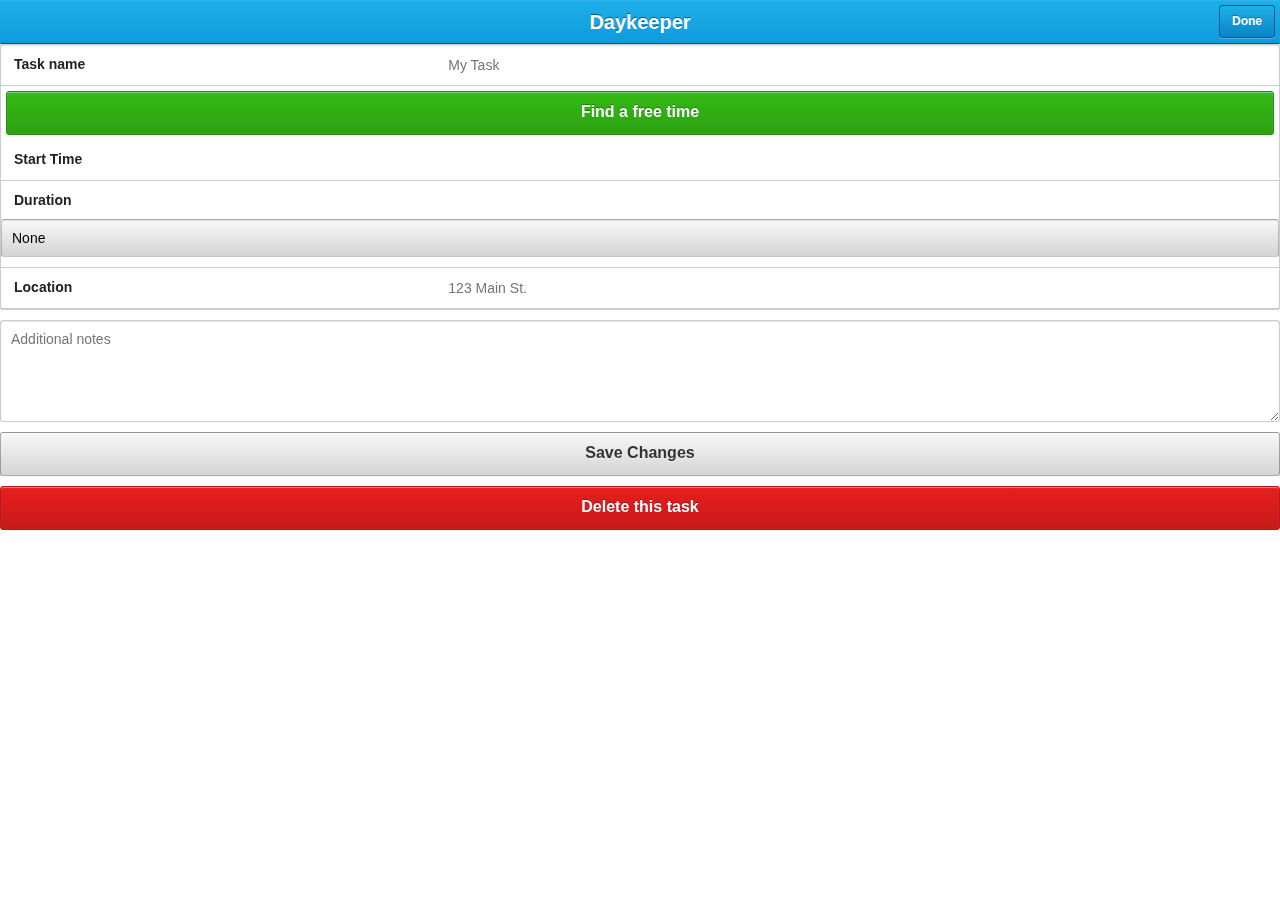
==== detailview.html @ b5b7abed "Merge branch 'master' of https://github.com/bjlange/daykeeper" ====
<html>
  <head>
    <meta charset="utf-8">
    <!-- Sets initial viewport load and disables zooming  -->
    <meta name="viewport" content="initial-scale=1, maximum-scale=1, user-scalable=no">

    <meta name="apple-mobile-web-app-capable" content="yes">
    <meta name="apple-mobile-web-app-status-bar-style" content="black">

    <!-- Set Apple icons for when prototype is saved to home screen -->
    <link rel="apple-touch-icon-precomposed" sizes="114x114" href="touch-icons/apple-touch-icon-114x114.png">
    <link rel="apple-touch-icon-precomposed" sizes="72x72" href="touch-icons/apple-touch-icon-72x72.png">
    <link rel="apple-touch-icon-precomposed" sizes="57x57" href="touch-icons/apple-touch-icon-57x57.png">

    <script type = "text/javascript" src="//ajax.googleapis.com/ajax/libs/jquery/1.9.1/jquery.min.js"/>
    <!-- Include the compiled Ratchet JS -->
    <script src="ratchet/ratchet.js"></script>
    <!-- Include the compiled Ratchet CSS -->
    <link rel="stylesheet" href="ratchet/ratchet.css">
    <script>
	var id = getParameterByName("objectId");
	var startT = document.getElementById("

    </script>
	
  </head>
  <body>
    <header class="bar-title">
      <h1 class="title">Daykeeper</h1>
      <a class="button" onclick="history.back()">
	  Done
      </a>
    </header>
    <div class="content">
	<form action="doSomethingOnSubmit">
	    <div class="input-group">
		<div class="input-row">
		    <label>Task name</label>
		    <input id ="taskName" type="text" placeholder="My Task">
		</div>
		<a href="scheduler.html" class="button-positive button-block" style="margin:5px;">
		  Find a free time
		</a>
		<div class="input-row">
		    <label>Start Time</label>
		    <input id="startTime" type="datetime" name="start-time">
		</div>
		<div class="input-row">
		    <label>Duration</label>
		    <select class="skinny-select">
		      <option value="0">None</option>
		      <option value="10">10 minutes</option>
		      <option value="20">20 minutes</option>
		      <option value="30">30 minutes</option>
		      <option value="60">1 hour</option>
		      <option value="120">2 hours</option>
		      <option value="180">3 hours</option>
		    </select>
		</div>
		<div class="input-row">
		    <label>Location</label>
		    <input type="text" placeholder="123 Main St.">
		</div>
		<div class="input-row">
		</div>
	    </div>
	    <textarea rows="5" placeholder="Additional notes"></textarea>
	    <input class="button-block" type="submit" style="width:100%;" value="Save Changes"/>
	    <a class="button-negative button-block">Delete this task</a>
	</form>
      
    </div>    
  </body>
</html>
---- ratchet/ratchet.css ----
/**
 * ==================================
 * Ratchet v1.0.0
 * Licensed under The MIT License
 * http://opensource.org/licenses/MIT
 * ==================================
 */

/* Hard reset
-------------------------------------------------- */

html,
body,
div,
span,
iframe,
h1,
h2,
h3,
h4,
h5,
h6,
p,
blockquote,
pre,
a,
abbr,
acronym,
address,
big,
cite,
code,
del,
dfn,
em,
img,
ins,
kbd,
q,
s,
samp,
small,
strike,
strong,
sub,
sup,
tt,
var,
b,
u,
i,
center,
dl,
dt,
dd,
ol,
ul,
li,
fieldset,
form,
label,
legend,
table,
caption,
tbody,
tfoot,
thead,
tr,
th,
td,
article,
aside,
canvas,
details,
embed,
figure,
figcaption,
footer,
header,
hgroup,
menu,
nav,
output,
section,
summary,
time,
audio,
video {
  padding: 0;
  margin: 0;
  border: 0;
}

/* Prevents iOS text size adjust after orientation change, without disabling (Thanks to @necolas) */
html {
  -webkit-text-size-adjust: 100%;
      -ms-text-size-adjust: 100%;
}

/* Base styles
-------------------------------------------------- */

body {
  position: fixed;
  top: 0;
  right: 0;
  bottom: 0;
  left: 0;
  font: 14px/1.25 "Helvetica Neue", sans-serif;
  color: #222;
  background-color: #fff;
}

/* Universal link styling */
a {
  color: #0882f0;
  text-decoration: none;
  -webkit-tap-highlight-color: rgba(0, 0, 0, 0); /* Removes the dark touch outlines on links */
}

/* Wrapper to be used around all content not in .bar-title and .bar-tab */
.content {
  position: fixed;
  top: 0;
  right: 0;
  bottom: 0;
  left: 0;
  overflow: auto;
  background: #fff;
  -webkit-transition-property: top, bottom;
          transition-property: top, bottom;
  -webkit-transition-duration: .2s, .2s;  
          transition-duration: .2s, .2s;  
  -webkit-transition-timing-function: linear, linear;
          transition-timing-function: linear, linear;
  -webkit-overflow-scrolling: touch;
}

/* Hack to force all relatively and absolutely positioned elements still render while scrolling
   Note: This is a bug for "-webkit-overflow-scrolling: touch" */
.content > * {
  -webkit-transform: translateZ(0px);
          transform: translateZ(0px);
}

/* Utility wrapper to pad in components like forms, block buttons and segmented-controllers so they're not full-bleed */
.content-padded {
  padding: 10px;
}

/* Pad top/bottom of content so it doesn't hide behind .bar-title and .bar-tab.
   Note: For these to work, content must come after both bars in the markup */
.bar-title ~ .content {
  top: 44px;
}
.bar-tab ~ .content {
  bottom: 51px;
}
.bar-header-secondary ~ .content {
  top: 88px;
}/* General bar styles
-------------------------------------------------- */

[class*="bar-"] {
  position: fixed;
  right: 0;
  left: 0;
  z-index: 10;
  height: 44px;
  padding: 5px;
  box-sizing: border-box;
}

/* Modifier class to dock any bar below .bar-title */
.bar-header-secondary {
  top: 45px;
}

/* Modifier class to dock any bar to bottom of viewport */
.bar-footer {
  bottom: 0;
}

/* Generic bar for wrapping buttons, segmented controllers, etc. */
.bar-standard {
  background-color: #f2f2f2;
  background-image: -webkit-linear-gradient(top, #f2f2f2 0, #e5e5e5 100%);
  background-image: linear-gradient(to bottom, #f2f2f2 0, #e5e5e5 100%);
  border-bottom: 1px solid #aaa;
  box-shadow: inset 0 1px 1px -1px #fff;
}

/* Flip border position to top for footer bars */
.bar-footer.bar-standard,
.bar-footer-secondary.bar-standard {
  border-top: 1px solid #aaa;
  border-bottom-width: 0;
}

/* Title bar
-------------------------------------------------- */

/* Bar docked to top of viewport for showing page title and actions */
.bar-title {
  top: 0;
  display: -webkit-box;
  display: box;
  background-color: #1eb0e9;
  background-image: -webkit-linear-gradient(top, #1eb0e9 0, #109adc 100%);
  background-image: linear-gradient(to bottom, #1eb0e9 0, #109adc 100%);
  border-bottom: 1px solid #0e5895;
  box-shadow: inset 0 1px 1px -1px rgba(255, 255, 255, .8);
  -webkit-box-orient: horizontal;
          box-orient: horizontal;
}

/* Centered text in the .bar-title */
.bar-title .title {
  position: absolute;
  top: 0;
  left: 0;
  display: block;
  width: 100%;
  font-size: 20px;
  font-weight: bold;
  line-height: 44px;
  color: #fff;
  text-align: center;
  text-shadow: 0 -1px rgba(0, 0, 0, .5);
  white-space: nowrap;
}

.bar-title > a:not([class*="button"]) {
  display: block;
  width: 100%;
  height: 100%;
}

/* Retain specified title color */
.bar-title .title a {
  color: inherit;
}

/* Tab bar
-------------------------------------------------- */

/* Bar docked to bottom used for primary app navigation */
.bar-tab {
  bottom: 0;
  height: 50px;
  padding: 0;
  background-color: #393939;
  background-image: -webkit-linear-gradient(top, #393939 0, #2b2b2b 100%);
  background-image: linear-gradient(to bottom, #393939 0, #2b2b2b 100%);
  border-top: 1px solid #000;
  border-bottom-width: 0;
  box-shadow: inset 0 1px 1px -1px rgba(255, 255, 255, .6);
}

/* Wrapper for individual tab */
.tab-inner {
  display: -webkit-box;
  display: box;
  height: 100%;
  list-style: none;
  -webkit-box-orient: horizontal;
          box-orient: horizontal;
}

/* Navigational tab */
.tab-item {
  height: 100%;
  padding-top: 9px;
  text-align: center;
  box-sizing: border-box;
  -webkit-box-flex: 1;
          box-flex: 1;
}

/* Active state for tab */
.tab-item.active {
  box-shadow: inset 0 0 20px rgba(0, 0, 0, .5);
}

/* Icon for tab  */
.tab-icon {
  display: block;
  height: 18px;
  margin: 0 auto;
}

/* Label for tab */
.tab-label {
  margin-top: 1px;
  font-size: 10px;
  font-weight: bold;
  color: #fff;
  text-shadow: 0 1px rgba(0, 0, 0, .3);
}

/* Buttons in title bars
-------------------------------------------------- */

/* Generic style for all buttons in .bar-title */
.bar-title [class*="button"] {
  position: relative;
  z-index: 10; /* Places buttons over full width title */
  font-size: 12px;
  line-height: 23px;
  color: #fff;
  text-shadow: 0 -1px 0 rgba(0, 0, 0, .3);
  background-color: #1eb0e9;
  background-image: -webkit-linear-gradient(top, #1eb0e9 0, #0984c6 100%);
  background-image: linear-gradient(to bottom, #1eb0e9 0, #0984c6 100%);
  border: 1px solid #0e5895;
  box-shadow: 0 1px rgba(255, 255, 255, .25);
  -webkit-box-flex: 0;
          box-flex: 0;
}


/* Hacky way to right align buttons outside of flex-box system
   Note: is only absolutely positioned button, would be better if flex-box had an "align right" option */
.bar-title .title + [class*="button"]:last-child,
.bar-title .button + [class*="button"]:last-child,
.bar-title [class*="button"].pull-right {
  position: absolute;
  top: 5px;
  right: 5px;
}

/* Override standard button active states */
.bar-title .button:active {
  color: #fff;
  background-color: #0876b1;
}

/* Directional buttons in title bars (thanks to @GregorAdams for solution - http://cssnerd.com/2011/11/30/the-best-pure-css3-ios-style-arrow-back-button/)
-------------------------------------------------- */

/* Add relative positioning so :before content is positioned properly */
.bar-title .button-prev,
.bar-title .button-next {
  position: relative;
}

/* Prev/next button base styles */
.bar-title .button-prev {
  margin-left: 7px; /* Push over to make room for :before content */
  border-left: 0;
  border-bottom-left-radius: 10px 15px;
  border-top-left-radius: 10px 15px;
}
.bar-title .button-next {
  margin-right: 7px; /* Push over to make room for :before content */
  border-right: 0;
  border-top-right-radius: 10px 15px;
  border-bottom-right-radius: 10px 15px;
}

/* Pointed part of directional button */
.bar-title .button-prev:before,
.bar-title .button-next:before {
  position: absolute;
  top: 2px;
  width: 27px;
  height: 27px;
  border-radius: 30px 100px 2px 40px / 2px 40px 30px 100px;
  content: '';
  box-shadow: inset 1px 0 #0e5895, inset 0 1px #0e5895;
  -webkit-mask-image: -webkit-gradient(linear, left top, right bottom, from(#000), color-stop(.33, #000), color-stop(.5, transparent), to(transparent));
                  mask-image: gradient(linear, left top, right bottom, from(#000), color-stop(.33, #000), color-stop(.5, transparent), to(transparent));
}
.bar-title .button-prev:before {
  left: -5px;
  background-image: -webkit-gradient(linear, left bottom, right top, from(#0984c6), to(#1eb0e9));
  background-image: gradient(linear, left bottom, right top, from(#0984c6), to(#1eb0e9));
  border-left: 1.5px solid rgba(255, 255, 255, .25);
  -webkit-transform: rotate(-45deg) skew(-10deg, -10deg);
          transform: rotate(-45deg) skew(-10deg, -10deg);
}
.bar-title .button-next:before {
  right: -5px;
  background-image: -webkit-gradient(linear, left bottom, right top, from(#1eb0e9), to(#0984c6));
  background-image: gradient(linear, left bottom, right top, from(#1eb0e9), to(#0984c6));
  border-top: 1.5px solid rgba(255, 255, 255, .25);
  -webkit-transform: rotate(135deg) skew(-10deg, -10deg);
          transform: rotate(135deg) skew(-10deg, -10deg);
}

/* Active states for the directional buttons */
.bar-title .button-prev:active,
.bar-title .button-next:active,
.bar-title .button-prev:active:before,
.bar-title .button-next:active:before {
  color: #fff;
  background-color: #0876b1;
  background-image: none;
}
.bar-title .button-prev:active:before,
.bar-title .button-next:active:before {
  content: '';
}
.bar-title .button-prev:active:before {
  box-shadow: inset 0 3px 3px rgba(0, 0, 0, .2);
}
.bar-title .button-next:active:before {
  box-shadow: inset 0 -3px 3px rgba(0, 0, 0, .2);
}

/* Block buttons in any bar
-------------------------------------------------- */

/* Add proper padding and replace buttons normal dropshadow with a shine from bar */
[class*="bar"] .button-block {
  padding: 7px 0;
  margin-bottom: 0;
  box-shadow: inset 0 1px 1px rgba(255, 255, 255, .4), 0 1px rgba(255, 255, 255, .8);
}

/* Override standard padding changes for .button-blocks */
[class*="bar"] .button-block:active {
  padding: 7px 0;
}

/* Segmented controller in any bar
-------------------------------------------------- */

/* Remove standard segmented bottom margin */
[class*="bar-"] .segmented-controller {
  margin-bottom: 0;
}

/* Add margins between segmented controllers and buttons */
[class*="bar-"] .segmented-controller + [class*="button"],
[class*="bar-"] [class*="button"] + .segmented-controller {
  margin-left: 5px;
}

/* Segmented controller in a title bar
-------------------------------------------------- */

.bar-title .segmented-controller {
  line-height: 18px;
  text-shadow: 0 -1px 0 rgba(0, 0, 0, 0.3);
  background-color: #1eb0e9;
  background-image: -webkit-linear-gradient(top, #1eb0e9 0, #0984c6 100%);
  background-image: linear-gradient(to bottom, #1eb0e9 0, #0984c6 100%);
  border: 1px solid #0e5895;
  border-radius: 3px;
  box-shadow: 0 1px rgba(255, 255, 255, .25);
  -webkit-box-flex: 1;
          box-flex: 1;
}

/* Set color for tab border and highlight */
.bar-title .segmented-controller li {
  border-left: 1px solid #0e5895;
  box-shadow: inset 1px 0 rgba(255, 255, 255, .25);
}

/* Remove inset shadow from first tab or one to the right of the active tab  */
.bar-title .segmented-controller .active + li,
.bar-title .segmented-controller li:first-child {
  box-shadow: none;
}

/* Remove left-hand border from first tab */
.bar-title .segmented-controller li:first-child {
  border-left-width: 0;
}

/* Depressed state (active) */
.bar-title .segmented-controller li.active {
  background-color: #0082c4;
  box-shadow: inset 0 1px 6px rgba(0, 0, 0, .3);
}

/* Set color of links to white */
.bar-title .segmented-controller li > a {
  color: #fff;
}


/* Search forms in standard bar
-------------------------------------------------- */

/* Position/size search bar within the bar */
.bar-standard input[type=search] {
  height: 32px;
  margin: 0;
}/* Lists
-------------------------------------------------- */

/* Remove usual bullet styles from list */
.list {
  margin-bottom: 10px;
  list-style: none;
  background-color: #fff;
}

/* Pad each list item and add dividers */
.list li {
  position: relative;
  padding: 20px 60px 20px 10px; /* Given extra right padding to accomodate counts, chevrons or buttons */
  border-bottom: 1px solid rgba(0, 0, 0, .1);
}

/* Give top border to first list items */
.list li:first-child {
  border-top: 1px solid rgba(0, 0, 0, .1);
}

/* If a list of links, make sure the child <a> takes up full list item tap area (want to avoid selecting child buttons though) */
.list li > a:not([class*="button"]) {
  position: relative;
  display: block;
  padding: inherit;
  margin: -20px -60px -20px -10px;
  color: inherit;
}

/* Inset list
-------------------------------------------------- */

.list.inset {
  width: auto;
  margin-right: 10px;
  margin-left: 10px;
  border: 1px solid rgba(0, 0, 0, .1);
  border-radius: 6px;
  box-sizing: border-box;
}

/* Remove border from first/last standard list items to avoid double border at top/bottom of lists */
.list.inset li:first-child {
  border-top-width: 0;
}
.list.inset li:last-child {
  border-bottom-width: 0;
}


/* List dividers
-------------------------------------------------- */

.list .list-divider {
  position: relative;
  top: -1px;
  padding-top: 6px;
  padding-bottom: 6px;
  font-size: 12px;
  font-weight: bold;
  line-height: 18px;
  text-shadow: 0 1px 0 rgba(255, 255, 255, .5);
  background-color: #f8f8f8;
  background-image: -webkit-linear-gradient(top, #f8f8f8 0, #eee 100%);
  background-image: linear-gradient(to bottom, #f8f8f8 0, #eee 100%);
  border-top: 1px solid rgba(0, 0, 0, .1);
  border-bottom: 1px solid rgba(0, 0, 0, .1);
  box-shadow: inset 0 1px 1px rgba(255, 255, 255, .4);
}

/* Rounding first divider on inset lists and remove border on the top */
.list.inset .list-divider:first-child {
  top: 0;
  border-top-width: 0;
  border-radius: 6px 6px 0 0;
}

/* Rounding last divider on inset lists */
.list.inset .list-divider:last-child {
  border-radius: 0 0 6px 6px;
}

/* Right-aligned subcontent in lists (chevrons, buttons, counts and toggles)
-------------------------------------------------- */
.list .chevron,
.list [class*="button"],
.list [class*="count"],
.list .toggle {
  position: absolute;
  top: 50%;
  right: 10px;
}

 /* Position chevrons/counts vertically centered on the right in list items */
.list .chevron,
.list [class*="count"] {
  margin-top: -10px; /* Half height of chevron */
}

/* Push count over if there's a sibling chevron */
.list .chevron + [class*="count"] {
  right: 30px;
}

/* Position buttons vertically centered on the right in list items */
.list [class*="button"] {
  left: auto;
  margin-top: -14px; /* Half height of button */
}

.list .toggle {
  margin-top: -15px; /* Half height of toggle */
}/* Forms
-------------------------------------------------- */

/* Force form elements to inherit font styles */
input,
textarea,
button,
select {
  font-family: inherit;
  font-size: inherit;
}

/* Stretch inputs/textareas to full width and add height to maintain a consistent baseline */
select,
textarea,
input[type="text"],
input[type=search],
input[type="password"],
input[type="datetime"],
input[type="datetime-local"],
input[type="date"],
input[type="month"],
input[type="time"],
input[type="week"],
input[type="number"],
input[type="email"],
input[type="url"],
input[type="tel"],
input[type="color"],
.input-group {
  width: 100%;
  height: 40px;
  padding: 10px;
  margin-bottom: 10px;
  background: #fff;
  border: 1px solid rgba(0, 0, 0, .2);
  border-radius: 3px;
  box-shadow: 0 1px 1px rgba(255, 255, 255, .2), inset 0 1px 1px rgba(0, 0, 0, .1);
  -webkit-appearance: none;
  box-sizing: border-box;
}

/* Fully round search input */
input[type=search] {
  height: 34px;
  font-size: 14px;
  border-radius: 30px;
}

/* Allow text area's height to grow larger than a normal input */
textarea {
  height: auto;
}

/* Style select button to look like part of the Ratchet's style */
select {
  height: auto;
  font-size: 14px;
  background-color: #f8f8f8;
  background-image: -webkit-linear-gradient(top, #f8f8f8 0%, #d4d4d4 100%);
  background-image: linear-gradient(to bottom, #f8f8f8 0%, #d4d4d4 100%);
  box-shadow: inset 0 1px 1px rgba(0, 0, 0, .1);
}


/* Input groups (cluster multiple inputs together into a single group)
-------------------------------------------------- */

/* Reset from initial form setup styles */
.input-group {
  width: auto;
  height: auto;
  padding: 0;
}

/* Remove spacing, borders, shadows and rounding since it all belongs on the .input-group not the input */
.input-group input {
  margin-bottom: 0;
  background-color: transparent;
  border: 0;
  border-bottom: 1px solid rgba(0, 0, 0, .2);
  border-radius: 0;
  box-shadow: none;
}

/* Remove bottom border on last input to avoid double bottom border */
.input-group input:last-child {
  border-bottom-width: 0;
}

/* Input groups with labels
-------------------------------------------------- */

/* To use labels with input groups, wrap a label and an input in an .input-row */
.input-row {
  overflow: hidden;
  border-bottom: 1px solid rgba(0, 0, 0, .2);
}

/* Remove bottom border on last input-row to avoid double bottom border */
.input-row:last-child {
  border-bottom-width: 0;
}

/* Labels get floated left with a set percentage width */
.input-row label {
  float: left;
  width: 25%;
  padding: 11px 10px 9px 13px; /* Optimizing the baseline for mobile. */
  font-weight: bold;
}

/* Actual inputs float to right of labels and also have a set percentage */
.input-row label + input {
  float: right;
  width: 65%;
  padding-left: 0;
  margin-bottom: 0;
  border-bottom: 0;
}/* General button styles
-------------------------------------------------- */

[class*="button"] {
  position: relative;
  display: inline-block;
  padding: 4px 12px;
  margin: 0;
  font-weight: bold;
  line-height: 18px;
  color: #333;
  text-align: center;
  text-shadow: 0 1px 0 rgba(255, 255, 255, 0.5);
  vertical-align: top;
  cursor: pointer;
  background-color: #f8f8f8;
  background-image: -webkit-linear-gradient(top, #f8f8f8 0, #d4d4d4 100%);
  background-image: linear-gradient(to bottom, #f8f8f8 0, #d4d4d4 100%);
  border: 1px solid rgba(0, 0, 0, .3);
  border-radius: 3px;
  box-shadow: inset 0 1px 1px rgba(255, 255, 255, .4), 0 1px 2px rgba(0, 0, 0, .05);
}

/* Active */
[class*="button"]:active {
  padding-top: 5px;
  padding-bottom: 3px;
  color: #333;
  background-color: #ccc;
  background-image: none;
  box-shadow: inset 0 3px 3px rgba(0, 0, 0, .2);
}

/* Button modifiers
-------------------------------------------------- */

/* Overriding styles for buttons with modifiers  */
.button-main,
.button-positive,
.button-negative {
  color: #fff;
  text-shadow: 0 -1px 0 rgba(0, 0, 0, .3);
}

/* Main button */
.button-main {
  background-color: #1eafe7;
  background-image: -webkit-linear-gradient(top, #1eafe7 0, #1a97c8 100%);
  background-image: linear-gradient(to bottom, #1eafe7 0, #1a97c8 100%);
  border: 1px solid #117aaa;
}

/* Positive button  */
.button-positive {
  background-color: #34ba15;
  background-image: -webkit-linear-gradient(top, #34ba15 0, #2da012 100%);
  background-image: linear-gradient(to bottom, #34ba15 0, #2da012 100%);
  border: 1px solid #278f0f;
}

/* Negative button  */
.button-negative {
  background-color: #e71e1e;
  background-image: -webkit-linear-gradient(top, #e71e1e 0,#c71a1a 100%);
  background-image: linear-gradient(to bottom, #e71e1e 0, #c71a1a 100%);
  border: 1px solid #b51a1a;
}

/* Active state for buttons with modifiers */
.button-main:active,
.button-positive:active,
.button-negative:active {
  color: #fff;
}
.button-main:active {
  background-color: #0876b1;
}
.button-positive:active {
  background-color: #298f11;
}
.button-negative:active {
  background-color: #b21a1a;
}

/* Block level buttons (full width buttons) */
.button-block {
  display: block;
  padding: 11px 0 13px;
  margin-bottom: 10px;
  font-size: 16px;
}

/* Active state for block level buttons */
.button-block:active {
  padding: 12px 0;
}

/* Counts in buttons
-------------------------------------------------- */

/* Generic styles for all counts within buttons */
[class*="button"] [class*="count"] {
  padding-top: 2px;
  padding-bottom: 2px;
  margin-right: -4px;
  margin-left: 4px;
  text-shadow: none;
  background-color: rgba(0, 0, 0, .2);
  box-shadow: inset 0 1px 1px -1px #000000, 0 1px 1px -1px #fff;
}

/* Position counts within block level buttons
   Note: These are absolutely positioned so that text of button isn't "pushed" by count and always
   stays at true center of button */
.button-block [class*="count"] {
  position: absolute;
  right: 0;
  padding-top: 4px;
  padding-bottom: 4px;
  margin-right: 10px;
}/* Chevrons
-------------------------------------------------- */

.chevron {
  display: block;
  height: 20px;
}

/* Base styles for both 1/2's of the chevron */
.chevron:before,
.chevron:after {
  position: relative;
  display: block;
  width: 12px;
  height: 4px;
  background-color: #999;
  content: '';
}

/* Position and rotate respective 1/2's of the chevron */
.chevron:before {
  top: 5px;
  -webkit-transform: rotate(45deg);
          transform: rotate(45deg);
}
.chevron:after {
  top: 7px;
  -webkit-transform: rotate(-45deg);
          transform: rotate(-45deg);
}/* General count styles
-------------------------------------------------- */

[class*="count"] {
  display: inline-block;
  padding: 4px 9px;
  font-size: 12px;
  font-weight: bold;
  line-height: 13px;
  color: #fff;
  background-color: rgba(0, 0, 0, .3);
  border-radius: 100px;
}

/* Count modifiers
-------------------------------------------------- */

/* Overriding styles for counts with modifiers  */
.count-main,
.count-positive,
.count-negative {
  color: #fff;
  text-shadow: 0 -1px 0 rgba(0, 0, 0, .3);
}

/* Main count  */
.count-main {
  background-color: #1eafe7;
  background-image: -webkit-linear-gradient(top, #1eafe7 0, #1a97c8 100%);
  background-image: linear-gradient(to bottom, #1eafe7 0, #1a97c8 100%);
}

/* Positive count  */
.count-positive {
  background-color: #34ba15;
  background-image: -webkit-linear-gradient(top, #34ba15 0, #2da012 100%);
  background-image: linear-gradient(to bottom, #34ba15 0, #2da012 100%);
}

/* Negative count  */
.count-negative {
  background-color: #e71e1e;
  background-image: -webkit-linear-gradient(top, #e71e1e 0,#c71a1a 100%);
  background-image: linear-gradient(to bottom, #e71e1e 0, #c71a1a 100%);
}/* Segmented controllers
-------------------------------------------------- */

.segmented-controller {
  display: -webkit-box;
  display: box;
  margin-bottom: 10px;
  overflow: hidden;
  font-size: 12px;
  font-weight: bold;
  text-shadow: 0 1px rgba(255, 255, 255, .5);
  list-style: none;
  background-color: #f8f8f8;
  background-image: -webkit-linear-gradient(top, #f8f8f8 0, #d4d4d4 100%);
  background-image: linear-gradient(to bottom, #f8f8f8 0, #d4d4d4 100%);
  border: 1px solid #aaa;
  border-radius: 3px;
  box-shadow: inset 0 1px rgba(255, 255, 255, 0.5), 0 1px rgba(255, 255, 255, .8);
  -webkit-box-orient: horizontal;
          box-orient: horizontal;
}

/* Section within controller */
.segmented-controller li {
  overflow: hidden;
  text-align: center;
  white-space: nowrap;
  border-left: 1px solid #aaa;
  box-shadow: inset 1px 0 rgba(255, 255, 255, .5);
  -webkit-box-flex: 1;
          box-flex: 1;
}

/* Link that fills each section */
.segmented-controller li > a {
  display: block;
  padding: 8px 16px;
  overflow: hidden;
  line-height: 15px;
  color: #333;
  text-overflow: ellipsis;
}

/* Remove border-left and shadow from first section */
.segmented-controller li:first-child {
  border-left-width: 0;
  box-shadow: none;
}

/* Active segment of controller */
.segmented-controller li.active {
  background-color: #ccc;
  box-shadow: inset 0 1px 5px rgba(0, 0, 0, .3);
}

.segmented-controller-item {
  display: none;
}

.segmented-controller-item.active {
  display: block;
}/* Popovers (to be used with popovers.js)
-------------------------------------------------- */

.popover {
  position: fixed;
  top: 55px;
  left: 50%;
  z-index: 20;
  display: none;
  width: 280px;
  padding: 5px;
  margin-left: -146px;
  background-color: #555;
  background-image: -webkit-linear-gradient(top, #555 5%, #555 6%, #111 30%);
  background-image: linear-gradient(to bottom, #555 5%, #555 6%,#111 30%);
  border: 1px solid #111;
  border-radius: 6px;
  opacity: 0;
  box-shadow: inset 0 1px 1px -1px #fff, 0 3px 10px rgba(0, 0, 0, .3);
  -webkit-transform: translate3d(0, -15px, 0);
          transform: translate3d(0, -15px, 0);
  -webkit-transition: -webkit-transform 0.2s ease-in-out, opacity 0.2s ease-in-out;
                  transition: transform 0.2s ease-in-out, opacity 0.2s ease-in-out;
}

/* Caret on top of popover using CSS triangles (thanks to @chriscoyier for solution) */
.popover:before,
.popover:after {
  position: absolute;
  left: 50%;
  width: 0;
  height: 0;
  content: '';
}
.popover:before {
  top: -20px;
  margin-left: -21px;
  border-right: 21px solid transparent;
  border-bottom: 21px solid #111;
  border-left: 21px solid transparent;
}
.popover:after {
  top: -19px;
  margin-left: -20px;
  border-right: 20px solid transparent;
  border-bottom: 20px solid #555;
  border-left: 20px solid transparent;
}

/* Wrapper for a title and buttons */
.popover-header {
  display: -webkit-box;
  display: box;
  height: 34px;
  margin-bottom: 5px;
}

/* Centered title for popover */
.popover-header .title {
  position: absolute;
  top: 0;
  left: 0;
  width: 100%;
  margin: 15px 0;
  font-size: 16px;
  font-weight: bold;
  line-height: 12px;
  color: #fff;
  text-align: center;
  text-shadow: 0 -1px rgba(0, 0, 0, .5);
}

/* Generic style for all buttons in .popover-header */
.popover-header [class*="button"] {
  z-index: 25;
  font-size: 12px;
  line-height: 22px;
  color: #fff;
  text-shadow: 0 -1px 0 rgba(0, 0, 0, .3);
  background-color: #454545;
  background-image: -webkit-linear-gradient(top, #454545 0, #353535 100%);
  background-image: linear-gradient(to bottom, #454545 0, #353535 100%);
  border: 1px solid #111;
  -webkit-box-flex: 0;
          box-flex: 0;
}

/* Hacky way to right align buttons outside of flex-box system
   Note: is only absolutely positioned button, would be better if flex-box had an "align right" option */
.popover-header .title + [class*="button"]:last-child,
.popover-header .button + [class*="button"]:last-child,
.popover-header [class*="button"].pull-right {
  position: absolute;
  top: 5px;
  right: 5px;
}

/* Active state for popover header buttons */
.popover-header .button:active {
  color: #fff;
  background-color: #0876b1;
}

/* Popover animation
-------------------------------------------------- */

.popover.visible {
  opacity: 1;
  -webkit-transform: translate3d(0, 0, 0);
          transform: translate3d(0, 0, 0);
}

/* Backdrop (used as invisible touch escape)
-------------------------------------------------- */

.backdrop {
  position: fixed;
  top: 0;
  right: 0;
  bottom: 0;
  left: 0;
  z-index: 10;
}

/* Block level buttons in popovers
-------------------------------------------------- */

/* Positioning and giving darker border to look sharp against dark popover */
.popover .button-block {
  margin-bottom: 5px;
  border: 1px solid #111;
}

/* Remove extra margin on bottom of last button */
.popover .button-block:last-child {
  margin-bottom: 0;
}

/* Lists in popovers
-------------------------------------------------- */

.popover .list {
  width: auto;
  max-height: 250px;
  margin-right: 0;
  margin-bottom: 0;
  margin-left: 0;
  overflow: auto;
  background-color: #fff;
  border: 1px solid #000;
  border-radius: 3px;
  -webkit-overflow-scrolling: touch;
}/* Slider styles (to be used with sliders.js)
-------------------------------------------------- */

/* Width/height of slider */
.slider,
.slider > li {
  width: 100%;
  height: 200px;
}

/* Outer wrapper for slider */
.slider {
  overflow: hidden;
  background-color: #000;
}

/* Inner wrapper for slider (width of all slides together) */
.slider > ul {
  position: relative;
  font-size: 0; /* Remove spaces from inline-block children */
  white-space: nowrap;
  -webkit-transition: all 0 linear;
          transition: all 0 linear;
}

/* Individual slide */
.slider > ul > li {
  display: inline-block;
  vertical-align: top; /* Ensure that li always aligns to top */
  width: 100%; 
  height: 100%;
}

/* Required reset of font-size to same as standard body */
.slider > ul > li > * {
  font-size: 14px;
}/* Toggle styles (to be used with toggles.js)
-------------------------------------------------- */

.toggle {
  position: relative;
  width: 75px;
  height: 28px;
  background-color: #eee;
  border: 1px solid #bbb;
  border-radius: 20px;
  box-shadow: inset 0 0 4px rgba(0, 0, 0, .1);
}

/* Text indicating "on" or "off". Default is "off" */
.toggle:before {
  position: absolute;
  right: 13px;
  font-weight: bold;
  line-height: 28px;
  color: #777;
  text-shadow: 0 1px #fff;
  text-transform: uppercase;
  content: "Off";
}

/* Sliding handle */
.toggle-handle {
  position: absolute;
  top: -1px;
  left: -1px;
  z-index: 2;
  width: 28px;
  height: 28px;
  background-color: #fff;
  background-image: -webkit-linear-gradient(top, #fff 0, #f2f2f2 100%);
  background-image: linear-gradient(to bottom, #fff 0, #f2f2f2 100%);
  border: 1px solid rgba(0, 0, 0, .2);
  border-radius: 100px;
  -webkit-transition: -webkit-transform 0.1s ease-in-out, border 0.1s ease-in-out;
                  transition: transform 0.1s ease-in-out, border 0.1s ease-in-out;
}

/* Active state for toggle */
.toggle.active {
  background-color: #19a8e4;
  background-image: -webkit-linear-gradient(top, #088cd4 0, #19a8e4 100%);
  background-image: linear-gradient(to bottom, #088cd4 0, #19a8e4 100%);
  border: 1px solid #096c9d;
  box-shadow: inset 0 0 15px rgba(255, 255, 255, .25);
}

/* Active state for toggle handle */
.toggle.active .toggle-handle {
  border-color: #0a76ad;
  -webkit-transform: translate3d(48px,0,0);
          transform: translate3d(48px,0,0);
}

/* Change "off" to "on" for active state */
.toggle.active:before {
  right: auto;
  left: 15px;
  color: #fff;
  text-shadow: 0 -1px rgba(0, 0, 0, 0.25);
  content: "On";
}/* Push styles (to be used with push.js)
-------------------------------------------------- */

/* Fade animation */
.content.fade {
  left: 0;
  opacity: 0;
  -webkit-transition: opacity .2s ease-in-out;
          transition: opacity .2s ease-in-out;
}
.content.fade.in {
  opacity: 1;
}

/* Slide animation */
.content.slide {
  -webkit-transform: translate3d(0, 0, 0);
          transform: translate3d(0, 0, 0);
 -webkit-transition: -webkit-transform .25s ease-in-out;
         transition:         transform .25s ease-in-out;
}
.content.slide.left {
  -webkit-transform: translate3d(-100%, 0, 0);
          transform: translate3d(-100%, 0, 0);
}
.content.slide.right {
  -webkit-transform: translate3d(100%, 0, 0);
          transform: translate3d(100%, 0, 0);
}
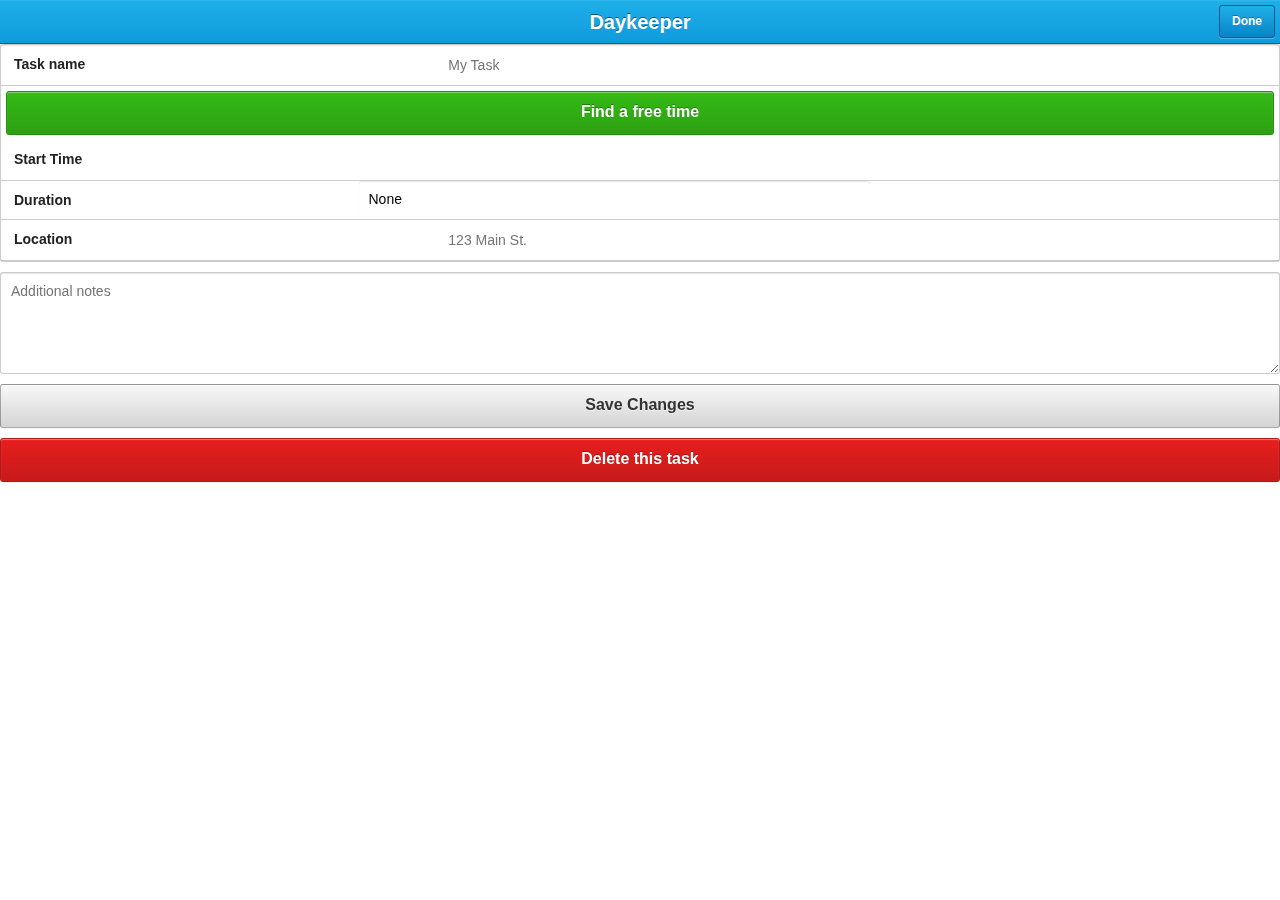
==== commit b8692535: "Clean up HTML headers" ====
--- a/detailview.html
+++ b/detailview.html
@@ -1,28 +1,16 @@
 <html>
   <head>
-    <meta charset="utf-8">
-    <!-- Sets initial viewport load and disables zooming  -->
-    <meta name="viewport" content="initial-scale=1, maximum-scale=1, user-scalable=no">
-
-    <meta name="apple-mobile-web-app-capable" content="yes">
+    <link rel="stylesheet" type="text/css" href="ratchet/ratchet.css">
+    <link rel="stylesheet" href="Font-Awesome/css/font-awesome.min.css">
+    <link rel="stylesheet" href="style.css">
+    <meta name="viewport" content="width=device-width, initial-scale=1.0, maximum-scale=1.0, user-scalable=no" />
+    <meta name="apple-mobile-web-app-capable" content="yes" />
     <meta name="apple-mobile-web-app-status-bar-style" content="black">
-
-    <!-- Set Apple icons for when prototype is saved to home screen -->
-    <link rel="apple-touch-icon-precomposed" sizes="114x114" href="touch-icons/apple-touch-icon-114x114.png">
-    <link rel="apple-touch-icon-precomposed" sizes="72x72" href="touch-icons/apple-touch-icon-72x72.png">
-    <link rel="apple-touch-icon-precomposed" sizes="57x57" href="touch-icons/apple-touch-icon-57x57.png">
-
-    <script type = "text/javascript" src="//ajax.googleapis.com/ajax/libs/jquery/1.9.1/jquery.min.js"/>
-    <!-- Include the compiled Ratchet JS -->
+    <link rel="apple-touch-icon-precomposed" sizes="114x114" href="icon.png">
     <script src="ratchet/ratchet.js"></script>
-    <!-- Include the compiled Ratchet CSS -->
-    <link rel="stylesheet" href="ratchet/ratchet.css">
-    <script>
-	var id = getParameterByName("objectId");
-	var startT = document.getElementById("
-
-    </script>
-	
+    <script type="text/javascript" src="moment.min.js"></script>
+    <script type="text/javascript" src="http://www.parsecdn.com/js/parse-1.1.5.min.js"></script>
+    <script type="text/javascript" src="main.js"></script>
   </head>
   <body>
     <header class="bar-title">
@@ -32,13 +20,13 @@
       </a>
     </header>
     <div class="content">
-	<form action="doSomethingOnSubmit">
+	<form >
 	    <div class="input-group">
 		<div class="input-row">
 		    <label>Task name</label>
 		    <input id ="taskName" type="text" placeholder="My Task">
 		</div>
-		<a href="scheduler.html" class="button-positive button-block" style="margin:5px;">
+		<a id="schedulerlink" href="scheduler.html" class="button-positive button-block" style="margin:5px;">
 		  Find a free time
 		</a>
 		<div class="input-row">
@@ -47,7 +35,7 @@
 		</div>
 		<div class="input-row">
 		    <label>Duration</label>
-		    <select class="skinny-select">
+		    <select id="duration" class="skinny-select">
 		      <option value="0">None</option>
 		      <option value="10">10 minutes</option>
 		      <option value="20">20 minutes</option>
@@ -59,13 +47,14 @@
 		</div>
 		<div class="input-row">
 		    <label>Location</label>
-		    <input type="text" placeholder="123 Main St.">
+		    <input id="location" type="text" placeholder="123 Main St.">
 		</div>
 		<div class="input-row">
 		</div>
 	    </div>
-	    <textarea rows="5" placeholder="Additional notes"></textarea>
-	    <input class="button-block" type="submit" style="width:100%;" value="Save Changes"/>
+	    <textarea id="notes" rows="5" placeholder="Additional notes"></textarea>
+	    <!--<input id="save" class="button-block" type="submit" style="width:100%;" value="Save Changes"/> !-->
+	    <a id="save" class="button-block" onclick="saveClick()">Save Changes</a>
 	    <a class="button-negative button-block">Delete this task</a>
 	</form>
       
--- a/style.css
+++ b/style.css
@@ -0,0 +1,43 @@
+.viewTitle {
+    padding: 10px;
+    font-size: 18pt;
+    color: navy;
+}
+input[type="checkbox"] {
+    -ms-transform: scale(2); /* IE */
+    -moz-transform: scale(2); /* FF */
+    -webkit-transform: scale(2); /* Safari and Chrome */
+    -o-transform: scale(2); /* Opera */
+    margin-right: 15px;
+}
+.hidden {
+    display: none;
+}
+
+.rightorient{
+    float: right;
+}
+.list li {
+    padding-right: 10px;
+}
+.list li > a:not([class*="button"]) {
+    margin-right: -10px;
+}
+.free {
+    color: white;
+    background-color: #34ba15;
+    background-image: -webkit-linear-gradient(top, #34ba15 0, #2da012 100%);
+    background-image: linear-gradient(to bottom, #34ba15 0, #2da012 100%);
+    border: 1px solid #278f0f;
+
+    text-shadow: 0 -1px 0 rgba(0, 0, 0, .3);
+    font-weight: bold;
+
+}
+.skinny-select {
+    width: 40%;
+    margin-left: 15px;
+    background: white;
+    border: none;
+    margin-bottom: 0px;
+}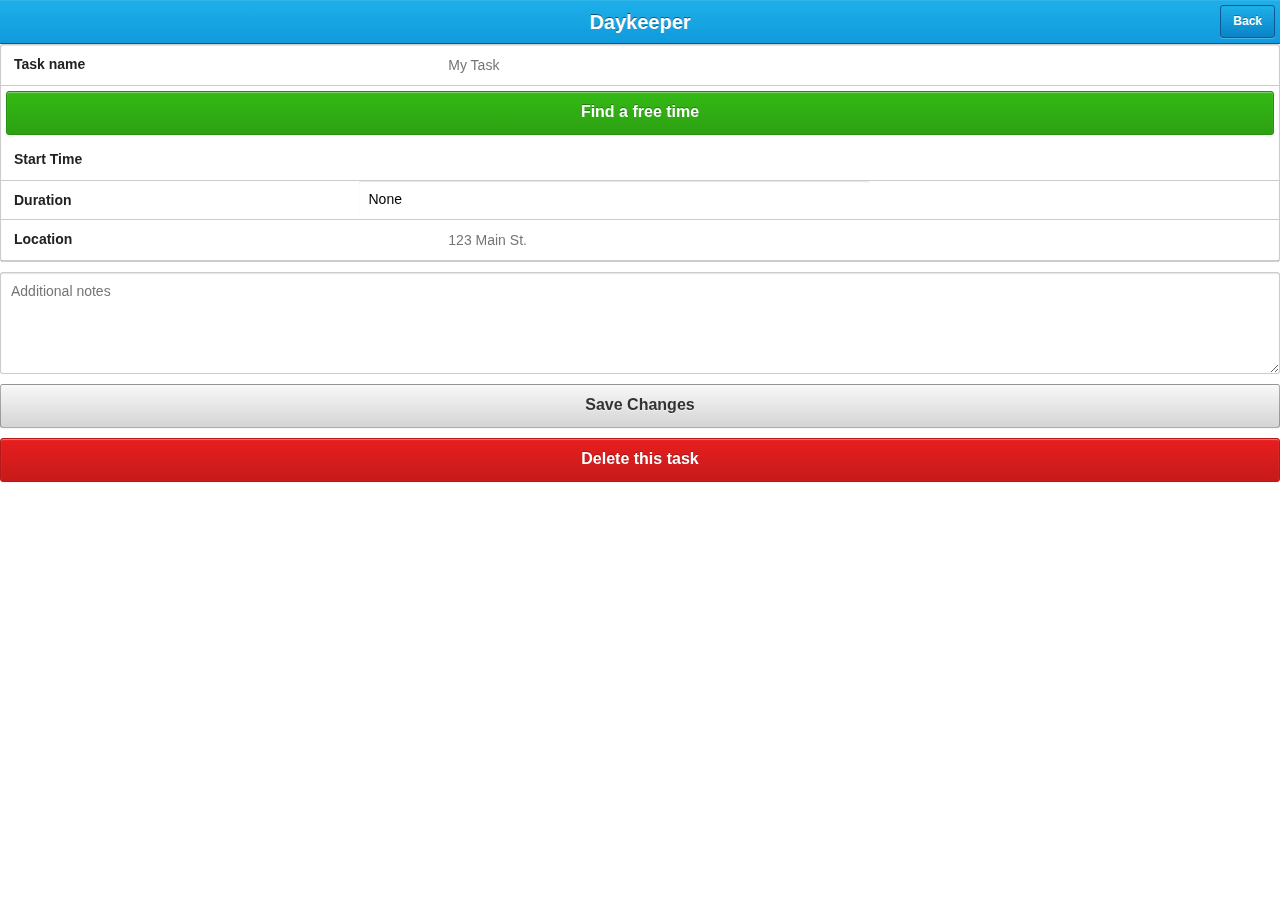
==== commit 659fa651: "Change "Done" to "Back" in detail view" ====
--- a/detailview.html
+++ b/detailview.html
@@ -16,7 +16,7 @@
     <header class="bar-title">
       <h1 class="title">Daykeeper</h1>
       <a class="button" onclick="history.back()">
-	  Done
+	Back
       </a>
     </header>
     <div class="content">
@@ -55,7 +55,7 @@
 	    <textarea id="notes" rows="5" placeholder="Additional notes"></textarea>
 	    <!--<input id="save" class="button-block" type="submit" style="width:100%;" value="Save Changes"/> !-->
 	    <a id="save" class="button-block" onclick="saveClick()">Save Changes</a>
-	    <a class="button-negative button-block">Delete this task</a>
+	    <a class="button-negative button-block" onclick="deleteClick()">Delete this task</a>
 	</form>
       
     </div>    
